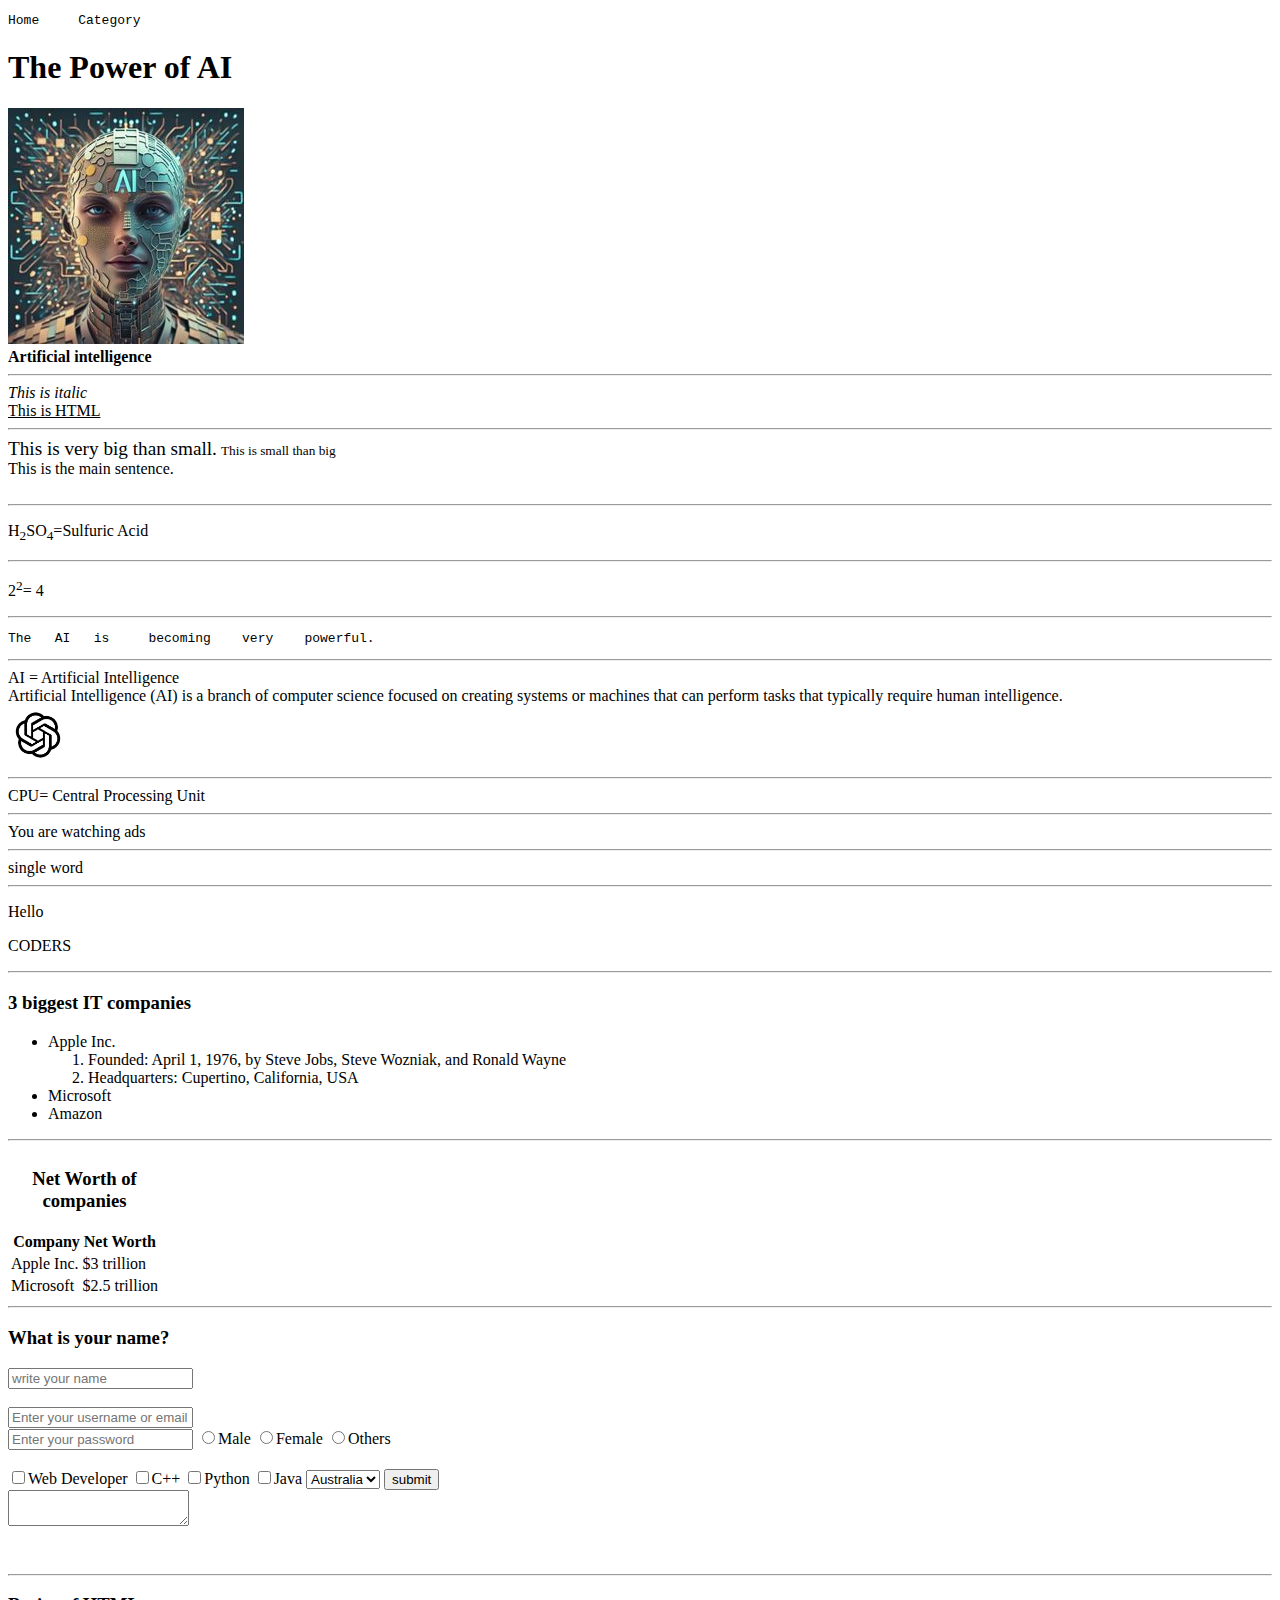
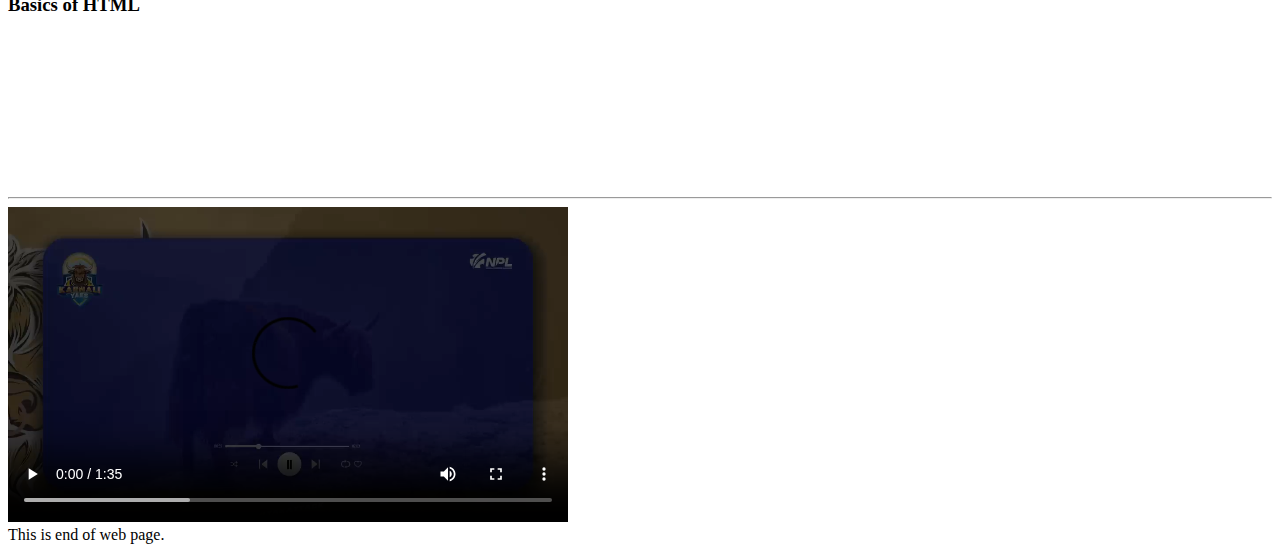
==== index.html @ 2973e11a "project" ====
<!DOCTYPE html>
<html lang="en">

<head>
    <meta charset="UTF-8">
    <meta name="viewport" content="width=device-width, initial-scale=1.0">
    <title>First Web Page</title>
</head>
<!-- THIS IS HIDDENS-->

<body>
    <header>
        <pre><p>Home     Category</p></pre>
    </header>
    <h1>The Power of AI</h1>
    <img src="/images/ai.jpg" alt="AI">
    <br>
    <b>Artificial intelligence</b>
    <br>
    <hr>
    <i>This is italic</i>
    <br>
    <u>This is HTML </u>
    <br>
    <hr>
    <big>This is very big than small.</big>
    <small>This is small than big</small>
    <header> This is the main sentence.</header>
    <br>
    <hr>
    <p>H<sub>2</sub>SO<sub>4</sub>=Sulfuric Acid</p>
    <hr>
    <p>2<sup>2</sup>= 4</p>
    <hr>
    <pre>The   AI   is     becoming    very    powerful.</pre>
    <hr>
    <main>
        <section>
            AI = Artificial Intelligence
            <article>Artificial Intelligence (AI) is a branch of computer science focused on creating systems or
                machines that can perform tasks that typically require human intelligence.</article>
            <a href="https://chatgpt.com/c/675daabc-88ac-8010-a0a3-5cfdd8c7526a " target="_main"><img
                    src="/images/chatgpt.png" alt="logo" height="60px"></a>
            <hr>
        </section>
        <section>
            CPU= Central Processing Unit
        </section>
        <hr>
        <aside> You are watching ads</aside>
        <hr>
        <span>
            single word
        </span>
        <hr>
        <div>
            <p>Hello</p>
            <p>CODERS</p>
        </div>
        <hr>
        <h3>3 biggest IT companies</h3>
        <ul>
            <li>Apple Inc. </li>
            <ol>
                <li>Founded: April 1, 1976, by Steve Jobs, Steve Wozniak, and Ronald Wayne</li>
                <li>Headquarters: Cupertino, California, USA</li>
            </ol>
            <li>Microsoft</li>
            <li>Amazon</li>
        </ul>
        <hr>
        <table>
            <thead>
                <caption>
                    <h3> Net Worth of companies</h3>
                </caption>
                <tr>
                    <th colspan="2">Company Net Worth </th>
                </tr>
            </thead>
            <tbody>
                <tr>
                    <td>Apple Inc.</td>
                    <td>$3 trillion</td>
                </tr>
                <tr>
                    <td>Microsoft</td>
                    <td>$2.5 trillion</td>
                </tr>
            </tbody>
        </table>
    </main>

    <hr>
    <form action="/.action.php">
        <h3>What is your name?</h3>
        <input type="text" placeholder="write your name ">
        <br>
        <br>
        <input type="password" placeholder="Enter your username or email">
        <br>
        <input type="text" placeholder="Enter your password">
        <label for="01">
            <input type="radio" value="Male" name="gender" id="01">Male
        </label>
        <label for="02">
            <input type="radio" value="Female" name="gender" id="02">Female
        </label>
        <label for="03">
            <input type="radio" value="Others" name="gender" id="03">Others
        </label>
        <br><br>
        <label for="04">
            <input type="checkbox" value="Web Developer" name="intrested" id="04">Web Developer
        </label>
        <label for="05">
            <input type="checkbox" value="C++" name="intrested" id="05">C++
        </label>
        <label for="06">
            <input type="checkbox" value="Python" name="intrested " id="06">Python
        </label>
        <label for="07">
            <input type="checkbox" value="Java" name="intrested" id="07">Java
        </label>
        <select name="Country">
            <option value="Australia">Australia</option>
            <option value="Brazil">Brazil</option>
            <option value="China">China</option>
            <option value="France">France</option>
            <option value="India">India</option>
            <option value="Japan">Japan</option>
            <option value="Nepal">Nepal</option>
            <option value="Oman">Oman</option>
        </select>
        <input type="submit" value="submit">
        <br>

        <textarea name="Feedback" id="08" placeholder="Write your messages"> </textarea>
    </form>
    <br><br><hr>
    <h3>Basics of HTML</h3>
    <iframe src="https://www.youtube.com/embed/HcOc7P5BMi4?si=uN25gpgpKxiv4BA3" title="YouTube video player"
        frameborder="0"
        allow="accelerometer; autoplay; clipboard-write; encrypted-media; gyroscope; picture-in-picture; web-share"
        referrerpolicy="strict-origin-when-cross-origin" allowfullscreen></iframe>
    <hr>
    <video width="560" height="315" src="/images/आयो कर्णाली - KARNALI YAKS ANTHEM .mp4" alt="npl song" controls loop></video>


    <footer>This is end of web page.</footer>
</body>

    
</body>
</html>
</html>
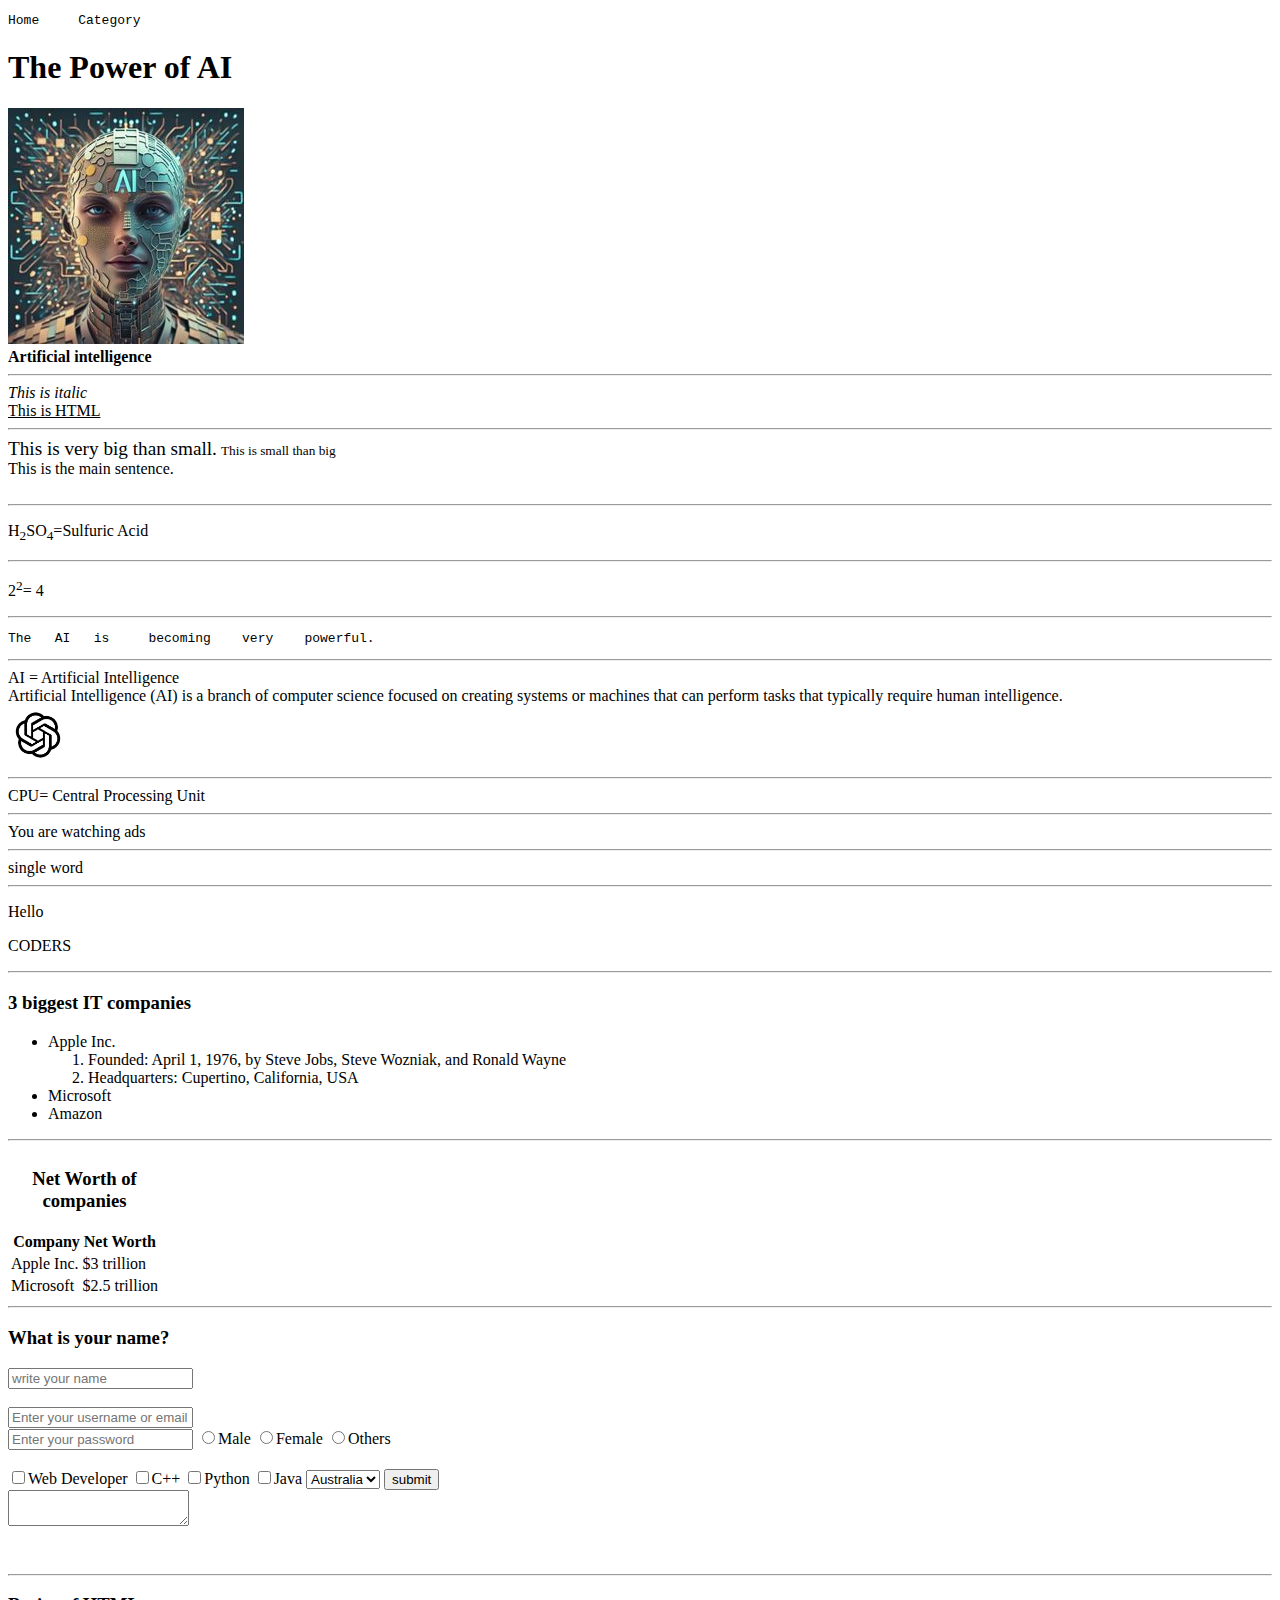
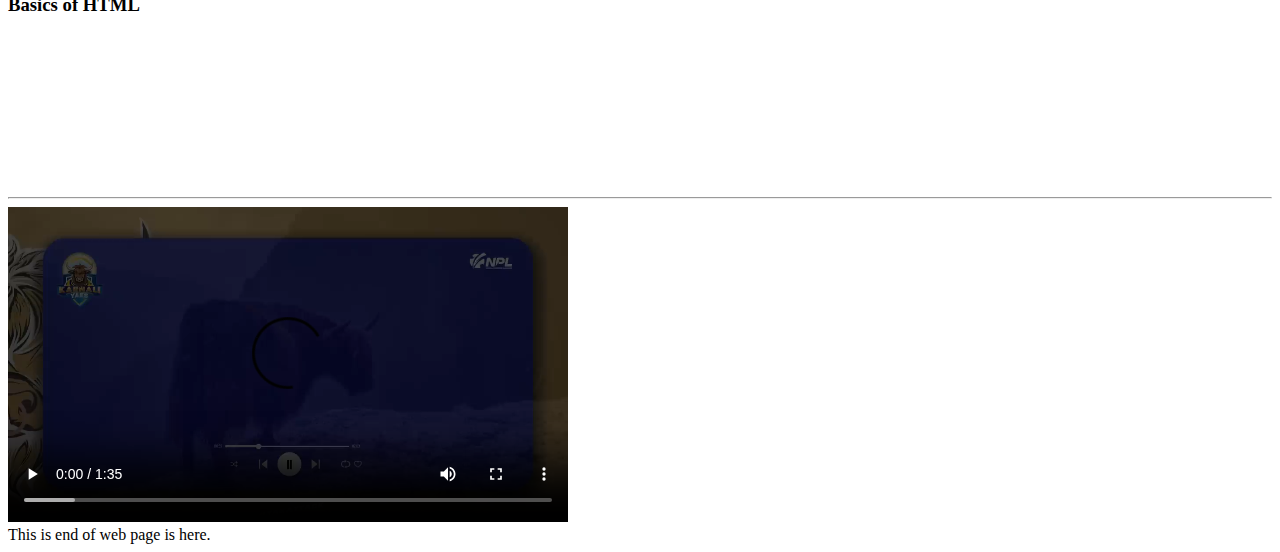
==== commit 56386e7d: "project" ====
--- a/index.html
+++ b/index.html
@@ -147,7 +147,7 @@
     <video width="560" height="315" src="/images/आयो कर्णाली - KARNALI YAKS ANTHEM .mp4" alt="npl song" controls loop></video>
 
 
-    <footer>This is end of web page.</footer>
+    <footer>This is end of web page is here.</footer>
 </body>
 
     
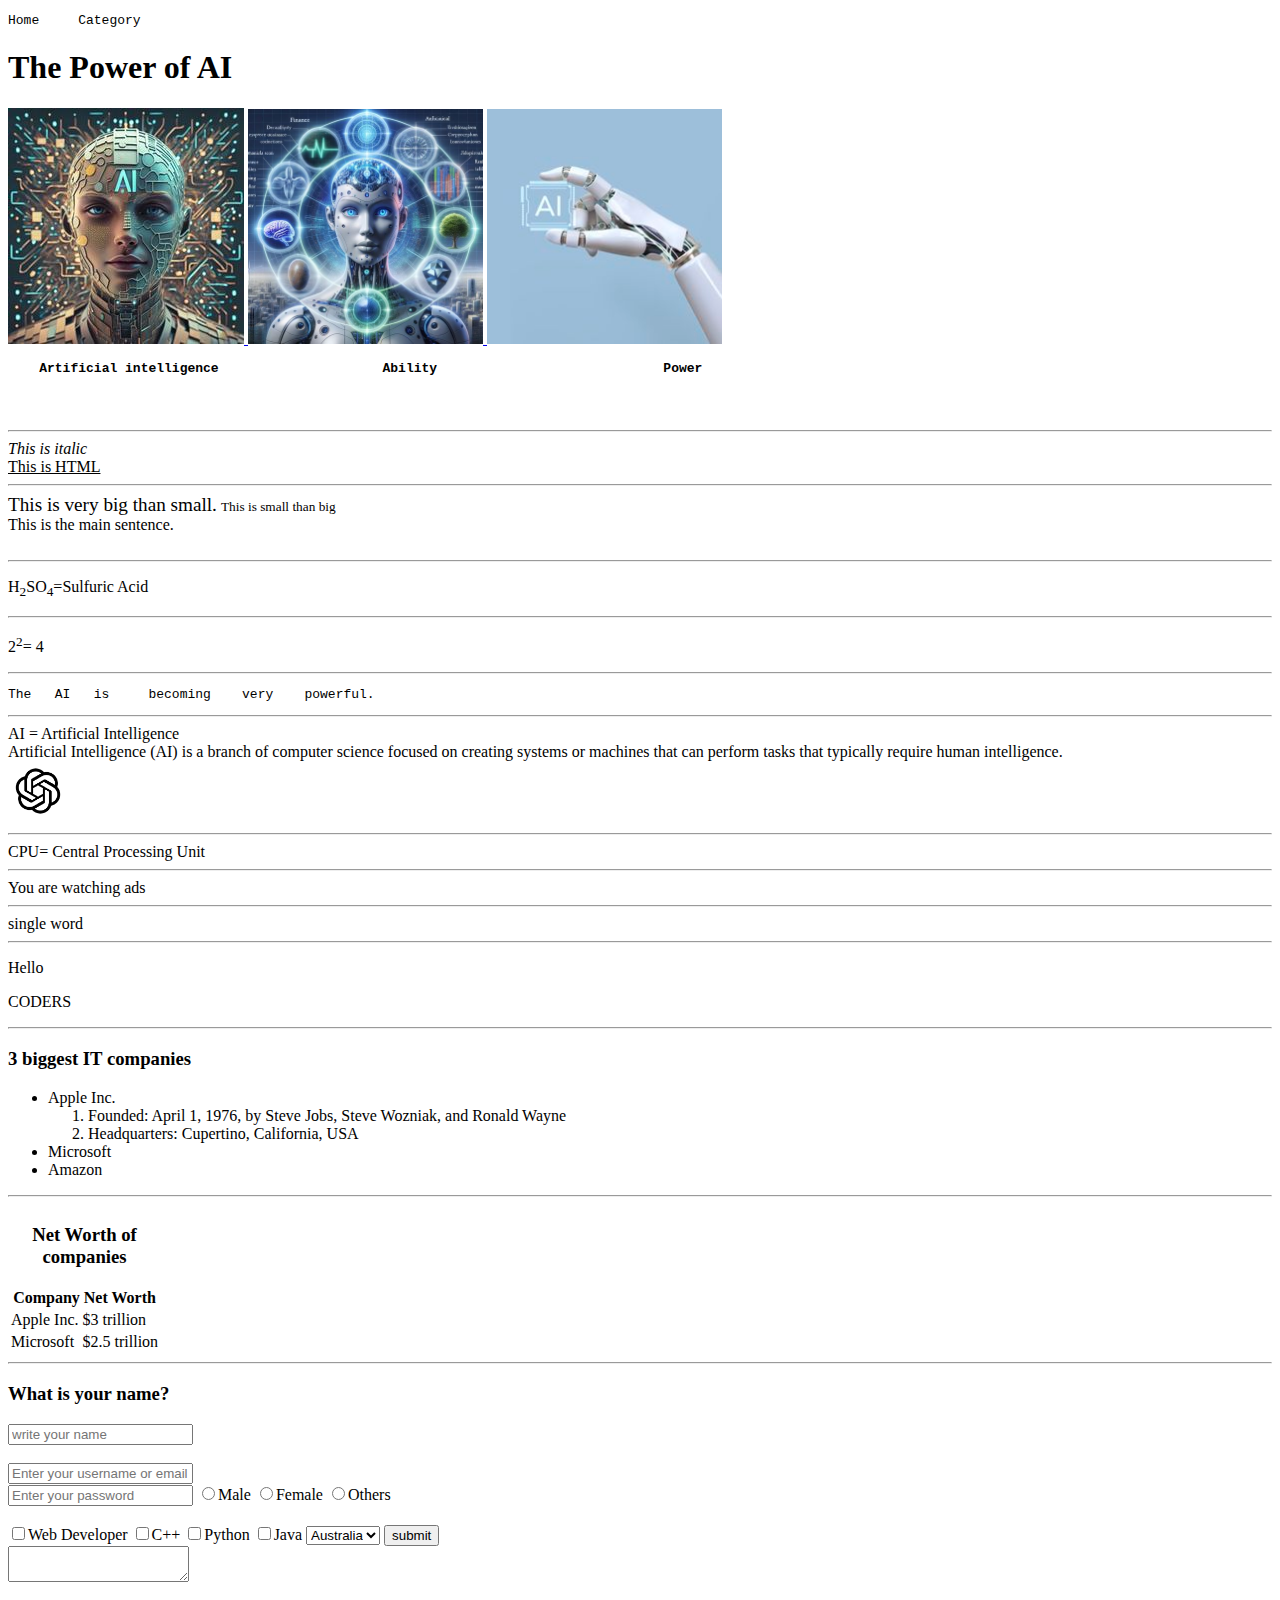
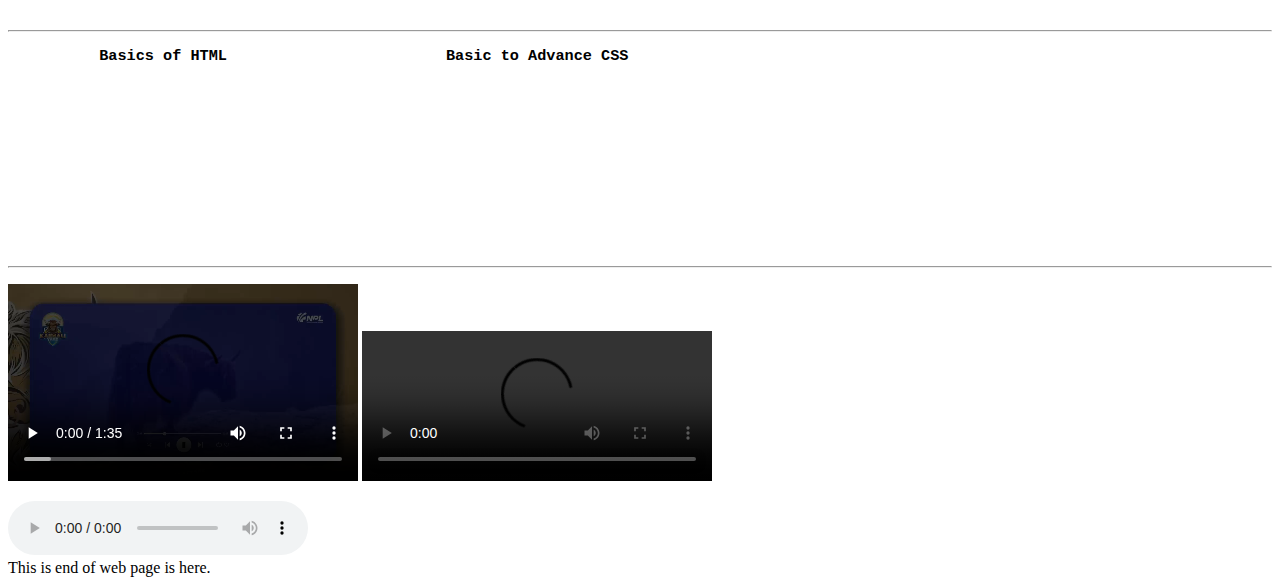
==== commit 0604278b: "project" ====
--- a/index.html
+++ b/index.html
@@ -13,9 +13,15 @@
         <pre><p>Home     Category</p></pre>
     </header>
     <h1>The Power of AI</h1>
-    <img src="/images/ai.jpg" alt="AI">
+    <a href="http://127.0.0.1:5500/images/ai.jpg" alt="AI" target="_blank">
+        <img src="/images/ai.jpg" alt="AI"> </a>
+    <a href="http://127.0.0.1:5500/images/ai.1.jpg" alt="AI" target="_blank">
+        <img src="./images/ai.1.jpg" height="235px" alt="AI"> </a>
+        <a href="http://127.0.0.1:5500/images/ai.3.jpg" alt="AI" target="_blank">
+        <img src="./images/ai.3.jpg" height="235px" alt="AI"></a>
     <br>
-    <b>Artificial intelligence</b>
+    <pre>    <b>Artificial intelligence</b>                     <b>Ability</b>                             <b>Power</b>
+    </pre>
     <br>
     <hr>
     <i>This is italic</i>
@@ -39,8 +45,8 @@
             AI = Artificial Intelligence
             <article>Artificial Intelligence (AI) is a branch of computer science focused on creating systems or
                 machines that can perform tasks that typically require human intelligence.</article>
-            <a href="https://chatgpt.com/c/675daabc-88ac-8010-a0a3-5cfdd8c7526a " target="_main"><img
-                    src="/images/chatgpt.png" alt="logo" height="60px"></a>
+            <a href="https://chatgpt.com/ " target="_main"><img src="/images/chatgpt.png" alt="logo" height="60px"></a>
+
             <hr>
         </section>
         <section>
@@ -137,20 +143,31 @@
 
         <textarea name="Feedback" id="08" placeholder="Write your messages"> </textarea>
     </form>
-    <br><br><hr>
-    <h3>Basics of HTML</h3>
-    <iframe src="https://www.youtube.com/embed/HcOc7P5BMi4?si=uN25gpgpKxiv4BA3" title="YouTube video player"
-        frameborder="0"
-        allow="accelerometer; autoplay; clipboard-write; encrypted-media; gyroscope; picture-in-picture; web-share"
-        referrerpolicy="strict-origin-when-cross-origin" allowfullscreen></iframe>
+    <br><br>
     <hr>
-    <video width="560" height="315" src="/images/आयो कर्णाली - KARNALI YAKS ANTHEM .mp4" alt="npl song" controls loop></video>
+    <pre><h3>          Basics of HTML                        Basic to Advance CSS</h3></pre>
+    <h1> <iframe src="https://www.youtube.com/embed/HcOc7P5BMi4?si=uN25gpgpKxiv4BA3" title="YouTube video player"
+            frameborder="0"
+            allow="accelerometer; autoplay; clipboard-write; encrypted-media; gyroscope; picture-in-picture; web-share"
+            referrerpolicy="strict-origin-when-cross-origin" allowfullscreen></iframe>
+        <iframe src="https://www.youtube.com/embed/ESnrn1kAD4E?si=afPIX11vEEo6-spS" title="YouTube video player"
+            frameborder="0" allow="accelerometer; autoplay; clipboard-write;
+         encrypted-media; gyroscope; picture-in-picture; web-share" referrerpolicy="strict-origin-when-cross-origin"
+            allowfullscreen></iframe>
+    </h1>
+    <hr>
+    <p> <video width="350px" src="/images/आयो कर्णाली - KARNALI YAKS ANTHEM .mp4" alt="npl song" controls loop></video>
+        <video width="350px" src="./images/Sudurpaschim Royals Anthem song.mp4" alt="npl song" controls loop></video>
 
-
+    </p>
+    <audio controls loop src="./images/Unveiling the official anthem of Biratnagar Kings  Nepal Primer League.mp3"
+        type="audio/mpeg"></audio>
     <footer>This is end of web page is here.</footer>
 </body>
 
-    
+
 </body>
+
 </html>
+
 </html>